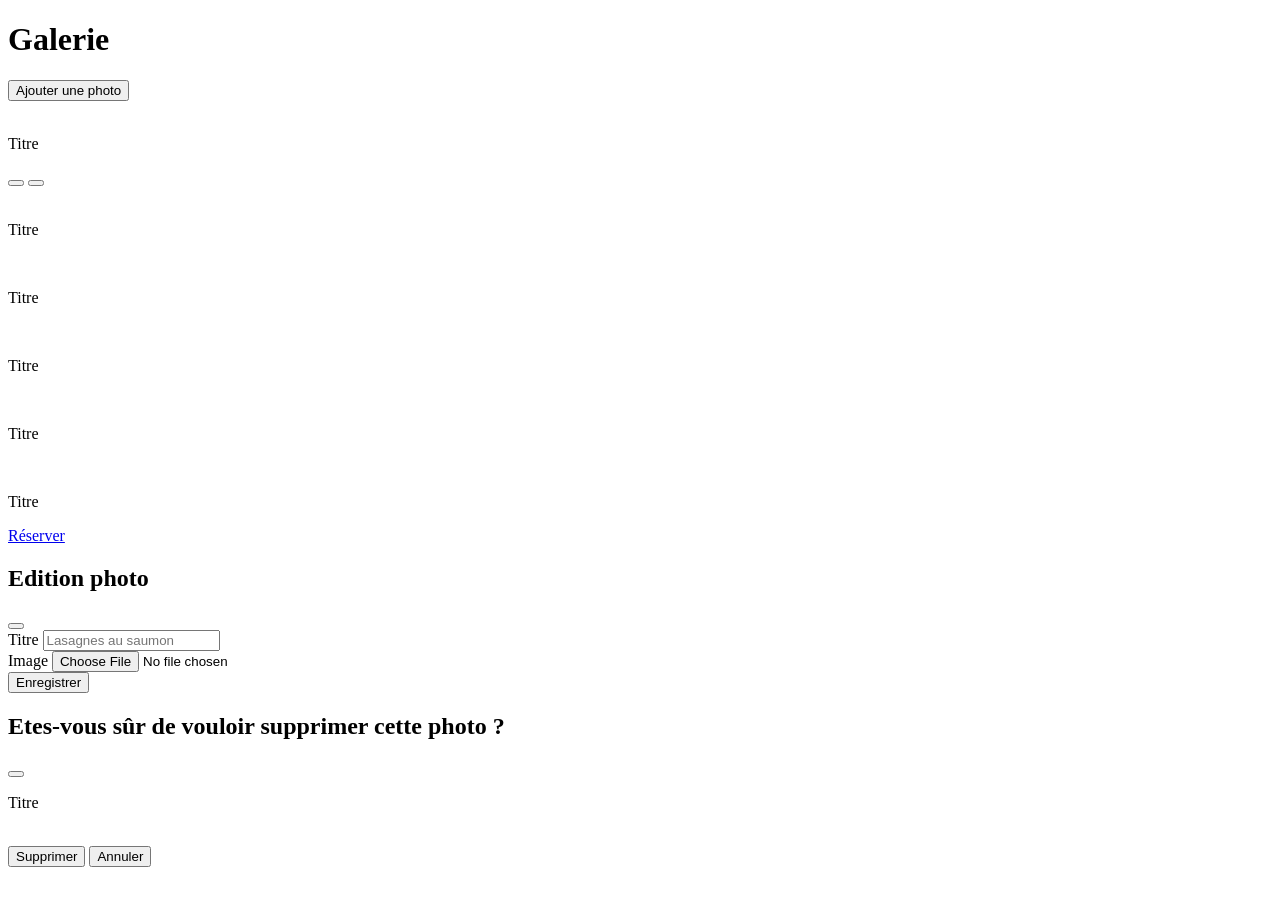
==== pages/galerie.html @ 1e2334ef "Ajout modal edition suppr galerie" ====
<!DOCTYPE html>
<div class="hero-scene text-center text-white">
  <div class="hero-scene-content">
    <h1>Galerie</h1>
  </div>
</div>

<div class="container">
  <div class="text-center">
    <button type="button" class="btn btn-primary" data-bs-toggle="modal" data-bs-target="#EditionPhotoModal">Ajouter une
      photo</button>
  </div>
  <div class="row row-cols-2 row-cols-lg-3">
    <div class="col p-3">
      <div class="image-card text-white">
        <img src="../images/food.jpg" alt="" class="rounded w-100">
        <p class="titre-image">Titre</p>
        <div class="action-image-buttons">
          <button type="button" class="btn btn-outline-light" data-bs-toggle="modal" data-bs-target="#EditionPhotoModal"><i class="bi bi-pencil-square"></i></button>
          <button type="button" class="btn btn-outline-light" data-bs-toggle="modal" data-bs-target="#DeletePhotoModal"><i class="bi bi-trash"></i></button>
        </div>
      </div>
    </div>
    <div class="col p-3">
      <div class="image-card text-white">
        <img src="../images/food.jpg" alt="" class="rounded w-100">
        <p class="titre-image">Titre</p>
      </div>
    </div>
    <div class="col p-3">
      <div class="image-card text-white">
        <img src="../images/food.jpg" alt="" class="rounded w-100">
        <p class="titre-image">Titre</p>
      </div>
    </div>
    <div class="col p-3">
      <div class="image-card text-white">
        <img src="../images/food.jpg" alt="" class="rounded w-100">
        <p class="titre-image">Titre</p>
      </div>
    </div>
    <div class="col p-3">
      <div class="image-card text-white">
        <img src="../images/food.jpg" alt="" class="rounded w-100">
        <p class="titre-image">Titre</p>
      </div>
    </div>
    <div class="col p-3">
      <div class="image-card text-white">
        <img src="../images/food.jpg" alt="" class="rounded w-100">
        <p class="titre-image">Titre</p>
      </div>
    </div>
  </div>
  <div class="text-center">
    <a href="#" class="btn btn-primary">Réserver</a>
  </div>
</div>

<!-- Modal édition photo -->
<div class="modal fade" id="EditionPhotoModal" tabindex="-1" aria-labelledby="EditionPhotoModalLabel" aria-hidden="true">
  <div class="modal-dialog">
    <div class="modal-content">
      <div class="modal-header">
        <h2 class="modal-title fs-5" id="EditionPhotoModalLabel">Edition photo</h2>
        <button type="button" class="btn-close" data-bs-dismiss="modal" aria-label="Close"></button>
      </div>
      <div class="modal-body">
          <form>
    <div class="mb-3">
      <label for="NamePhotoInput" class="form-label">Titre</label>
      <input type="text" class="form-control" id="NamePhotoInput" placeholder="Lasagnes au saumon">
    </div>
    <div class="mb-3">
      <label for="ImageInput" class="form-label">Image</label>
      <input type="file" class="form-control" id="ImageInput">
    </div>
    <div class="text-center">
      <button type="button" class="btn btn-primary">Enregistrer</button>
    </div>
  </form>
      </div>
    </div>
  </div>
</div>

<!-- Modal suppression photo -->
<div class="modal fade" id="DeletePhotoModal" tabindex="-1" aria-labelledby="DeletePhotoModalLabel" aria-hidden="true">
  <div class="modal-dialog">
    <div class="modal-content">
      <div class="modal-header">
        <h2 class="modal-title fs-5" id="DeletePhotoModalLabel">Etes-vous sûr de vouloir supprimer cette photo ?</h2>
        <button type="button" class="btn-close" data-bs-dismiss="modal" aria-label="Close"></button>
      </div>
      <div class="modal-body">
          <form>
    <div class="mb-3">
      <p>Titre</p>
      <img src="../images/food.jpg" alt="" class="rounded w-100">
    </div>
    <div class="text-center">
      <button type="button" class="btn btn-danger">Supprimer</button>
      <button type="button" class="btn btn-secondary" data-bs-dismiss="modal">Annuler</button>
    </div>
  </form>
      </div>
    </div>
  </div>
</div>
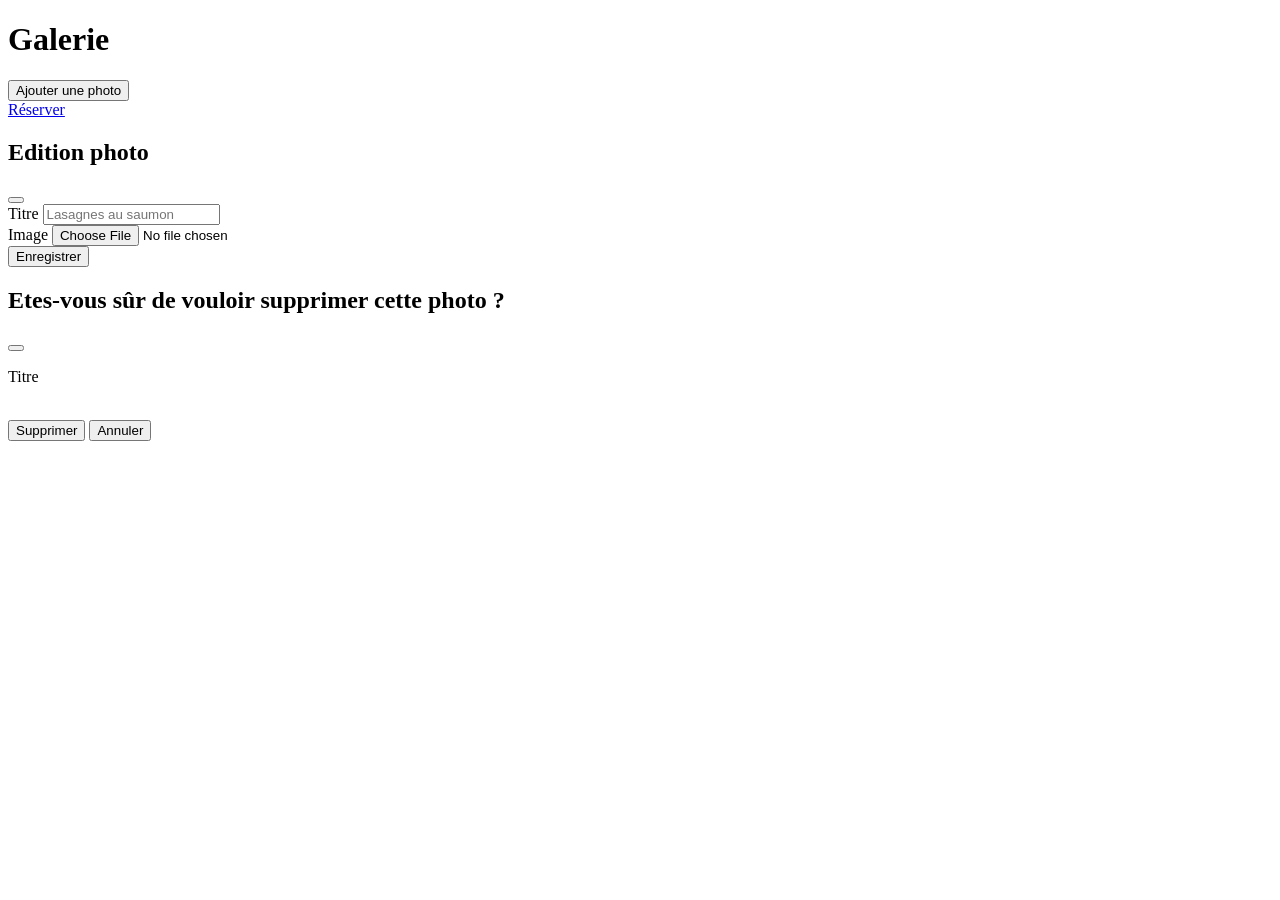
==== commit b89092a0: "Eviter faille XSS injection html galerie" ====
--- a/pages/galerie.html
+++ b/pages/galerie.html
@@ -10,100 +10,62 @@
     <button type="button" class="btn btn-primary" data-bs-toggle="modal" data-bs-target="#EditionPhotoModal">Ajouter une
       photo</button>
   </div>
-  <div class="row row-cols-2 row-cols-lg-3">
-    <div class="col p-3">
-      <div class="image-card text-white">
-        <img src="../images/food.jpg" alt="" class="rounded w-100">
-        <p class="titre-image">Titre</p>
-        <div class="action-image-buttons">
-          <button type="button" class="btn btn-outline-light" data-bs-toggle="modal" data-bs-target="#EditionPhotoModal"><i class="bi bi-pencil-square"></i></button>
-          <button type="button" class="btn btn-outline-light" data-bs-toggle="modal" data-bs-target="#DeletePhotoModal"><i class="bi bi-trash"></i></button>
+  <div class="row row-cols-2 row-cols-lg-3" id="allImages">
+
+    <div class="text-center">
+      <a href="#" class="btn btn-primary">Réserver</a>
+    </div>
+  </div>
+</div>
+  <!-- Modal édition photo -->
+  <div class="modal fade" id="EditionPhotoModal" tabindex="-1" aria-labelledby="EditionPhotoModalLabel"
+    aria-hidden="true">
+    <div class="modal-dialog">
+      <div class="modal-content">
+        <div class="modal-header">
+          <h2 class="modal-title fs-5" id="EditionPhotoModalLabel">Edition photo</h2>
+          <button type="button" class="btn-close" data-bs-dismiss="modal" aria-label="Close"></button>
+        </div>
+        <div class="modal-body">
+          <form>
+            <div class="mb-3">
+              <label for="NamePhotoInput" class="form-label">Titre</label>
+              <input type="text" class="form-control" id="NamePhotoInput" placeholder="Lasagnes au saumon">
+            </div>
+            <div class="mb-3">
+              <label for="ImageInput" class="form-label">Image</label>
+              <input type="file" class="form-control" id="ImageInput">
+            </div>
+            <div class="text-center">
+              <button type="button" class="btn btn-primary">Enregistrer</button>
+            </div>
+          </form>
         </div>
       </div>
     </div>
-    <div class="col p-3">
-      <div class="image-card text-white">
-        <img src="../images/food.jpg" alt="" class="rounded w-100">
-        <p class="titre-image">Titre</p>
-      </div>
-    </div>
-    <div class="col p-3">
-      <div class="image-card text-white">
-        <img src="../images/food.jpg" alt="" class="rounded w-100">
-        <p class="titre-image">Titre</p>
-      </div>
-    </div>
-    <div class="col p-3">
-      <div class="image-card text-white">
-        <img src="../images/food.jpg" alt="" class="rounded w-100">
-        <p class="titre-image">Titre</p>
-      </div>
-    </div>
-    <div class="col p-3">
-      <div class="image-card text-white">
-        <img src="../images/food.jpg" alt="" class="rounded w-100">
-        <p class="titre-image">Titre</p>
-      </div>
-    </div>
-    <div class="col p-3">
-      <div class="image-card text-white">
-        <img src="../images/food.jpg" alt="" class="rounded w-100">
-        <p class="titre-image">Titre</p>
+  </div>
+
+  <!-- Modal suppression photo -->
+  <div class="modal fade" id="DeletePhotoModal" tabindex="-1" aria-labelledby="DeletePhotoModalLabel"
+    aria-hidden="true">
+    <div class="modal-dialog">
+      <div class="modal-content">
+        <div class="modal-header">
+          <h2 class="modal-title fs-5" id="DeletePhotoModalLabel">Etes-vous sûr de vouloir supprimer cette photo ?</h2>
+          <button type="button" class="btn-close" data-bs-dismiss="modal" aria-label="Close"></button>
+        </div>
+        <div class="modal-body">
+          <form>
+            <div class="mb-3">
+              <p>Titre</p>
+              <img src="../images/food.jpg" alt="" class="rounded w-100">
+            </div>
+            <div class="text-center">
+              <button type="button" class="btn btn-danger">Supprimer</button>
+              <button type="button" class="btn btn-secondary" data-bs-dismiss="modal">Annuler</button>
+            </div>
+          </form>
+        </div>
       </div>
     </div>
   </div>
-  <div class="text-center">
-    <a href="#" class="btn btn-primary">Réserver</a>
-  </div>
-</div>
-
-<!-- Modal édition photo -->
-<div class="modal fade" id="EditionPhotoModal" tabindex="-1" aria-labelledby="EditionPhotoModalLabel" aria-hidden="true">
-  <div class="modal-dialog">
-    <div class="modal-content">
-      <div class="modal-header">
-        <h2 class="modal-title fs-5" id="EditionPhotoModalLabel">Edition photo</h2>
-        <button type="button" class="btn-close" data-bs-dismiss="modal" aria-label="Close"></button>
-      </div>
-      <div class="modal-body">
-          <form>
-    <div class="mb-3">
-      <label for="NamePhotoInput" class="form-label">Titre</label>
-      <input type="text" class="form-control" id="NamePhotoInput" placeholder="Lasagnes au saumon">
-    </div>
-    <div class="mb-3">
-      <label for="ImageInput" class="form-label">Image</label>
-      <input type="file" class="form-control" id="ImageInput">
-    </div>
-    <div class="text-center">
-      <button type="button" class="btn btn-primary">Enregistrer</button>
-    </div>
-  </form>
-      </div>
-    </div>
-  </div>
-</div>
-
-<!-- Modal suppression photo -->
-<div class="modal fade" id="DeletePhotoModal" tabindex="-1" aria-labelledby="DeletePhotoModalLabel" aria-hidden="true">
-  <div class="modal-dialog">
-    <div class="modal-content">
-      <div class="modal-header">
-        <h2 class="modal-title fs-5" id="DeletePhotoModalLabel">Etes-vous sûr de vouloir supprimer cette photo ?</h2>
-        <button type="button" class="btn-close" data-bs-dismiss="modal" aria-label="Close"></button>
-      </div>
-      <div class="modal-body">
-          <form>
-    <div class="mb-3">
-      <p>Titre</p>
-      <img src="../images/food.jpg" alt="" class="rounded w-100">
-    </div>
-    <div class="text-center">
-      <button type="button" class="btn btn-danger">Supprimer</button>
-      <button type="button" class="btn btn-secondary" data-bs-dismiss="modal">Annuler</button>
-    </div>
-  </form>
-      </div>
-    </div>
-  </div>
-</div>
